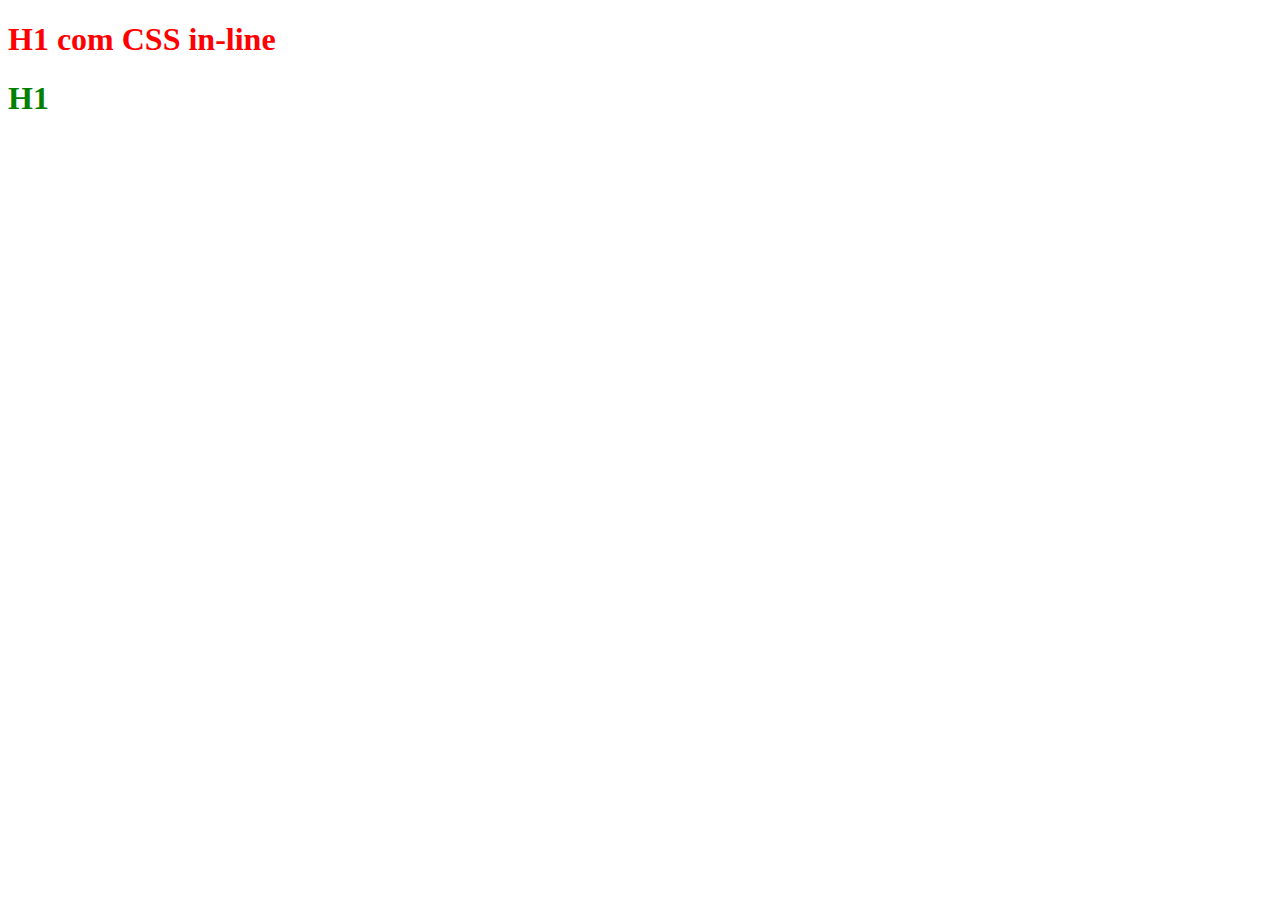
==== aula3.html @ 9a4cc1c8 "Adição de arquivo css" ====
<!DOCTYPE html>
<html lang="en">
<head>
    <meta charset="UTF-8">
    <title>Aula 3</title>
    <link rel="stylesheet" href="aula3.css">
</head>
<body>
<main>
    <h1 style="color: red">
        H1 com CSS in-line
    </h1>
    <h1>
        H1
    </h1>

</main>
</body>
</html>
---- aula3.css ----
h1 {
    color: green;
}
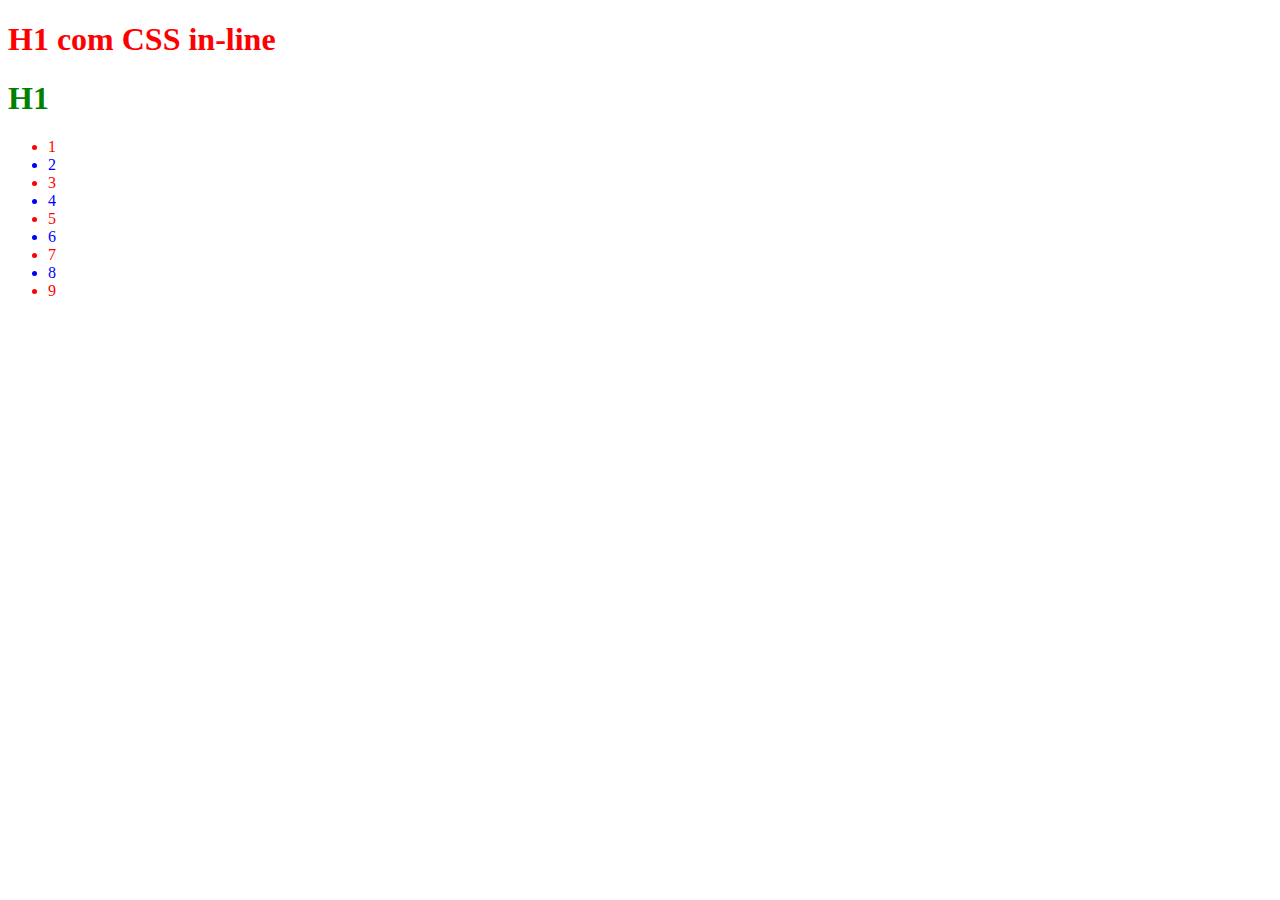
==== commit 8c306fb6: "Testes com CSS" ====
--- a/aula3.html
+++ b/aula3.html
@@ -13,6 +13,17 @@
     <h1>
         H1
     </h1>
+    <ul>
+        <li>1</li>
+        <li>2</li>
+        <li>3</li>
+        <li>4</li>
+        <li>5</li>
+        <li>6</li>
+        <li>7</li>
+        <li>8</li>
+        <li>9</li>
+    </ul>
 
 </main>
 </body>
--- a/aula3.css
+++ b/aula3.css
@@ -1,3 +1,12 @@
 h1 {
     color: green;
-}+}
+
+
+ul li:nth-child(even){
+    color: blue;
+}
+
+ul li:nth-child(2n+1){
+    color: red;
+}
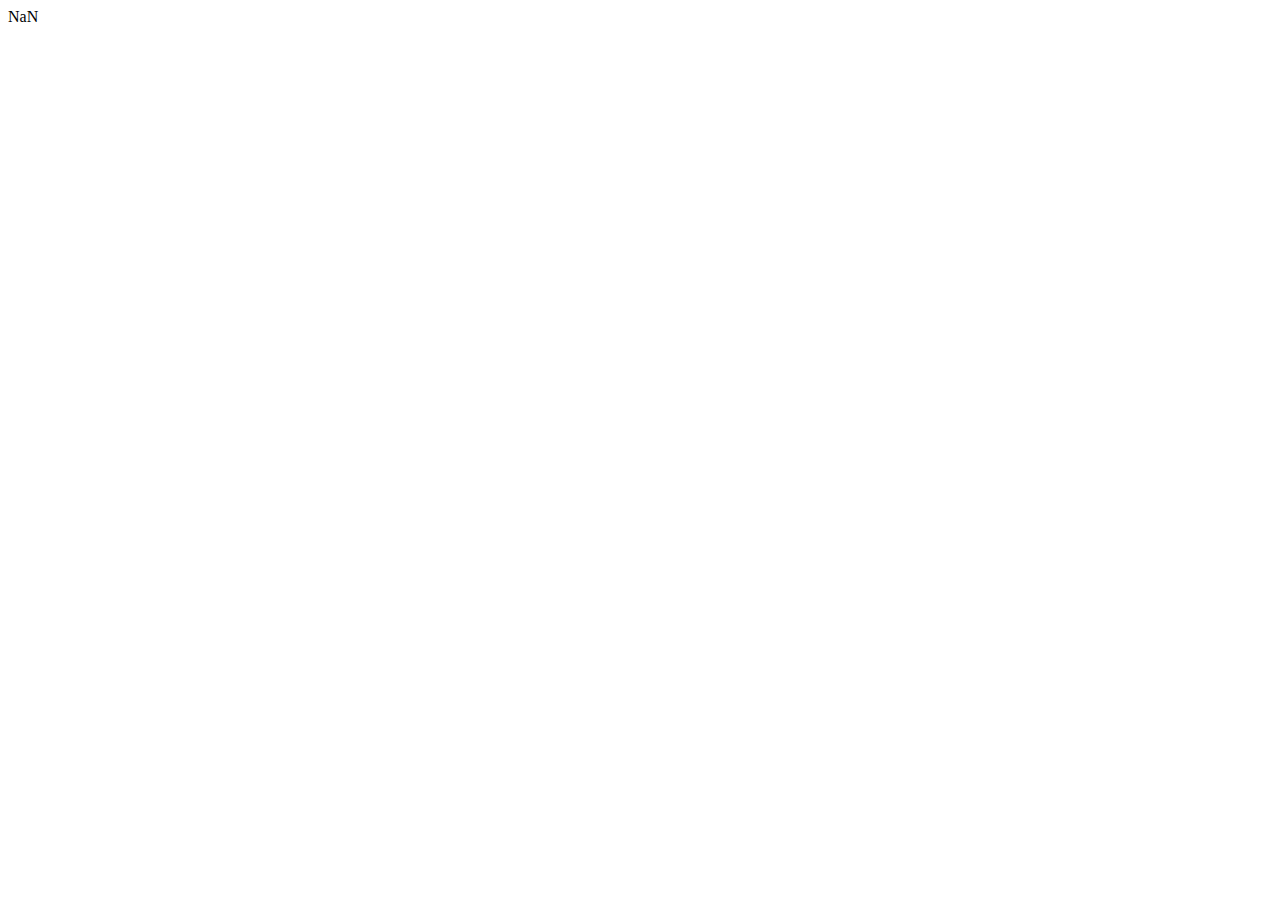
==== commit 996e66c8: "aula js" ====
--- a/aula3.html
+++ b/aula3.html
@@ -2,29 +2,28 @@
 <html lang="en">
 <head>
     <meta charset="UTF-8">
-    <title>Aula 3</title>
-    <link rel="stylesheet" href="aula3.css">
-</head>
+    <meta name="viewport" content="width=device-width, initial-scale=1.0">
+    <title>Aula 3 - JS</title>
+ </head>
 <body>
-<main>
-    <h1 style="color: red">
-        H1 com CSS in-line
-    </h1>
-    <h1>
-        H1
-    </h1>
-    <ul>
-        <li>1</li>
-        <li>2</li>
-        <li>3</li>
-        <li>4</li>
-        <li>5</li>
-        <li>6</li>
-        <li>7</li>
-        <li>8</li>
-        <li>9</li>
-    </ul>
+   <div id="saida">
 
-</main>
+   </div>
 </body>
+<script>
+    let preco = 0.1;
+    let total = 0;
+    while(preco>0) {
+        preco = prompt("Digite o preço:");
+        if(isNaN(preco)){
+            preco = 0.01;
+            alert('Digite um número válido')
+            continue;
+        }
+        parsedValue = parseFloat(preco);
+        total += parsedValue
+        document.getElementById("saida").innerHTML = total;
+    }
+    alert('Obrigado pelas compras!!')
+</script>
 </html>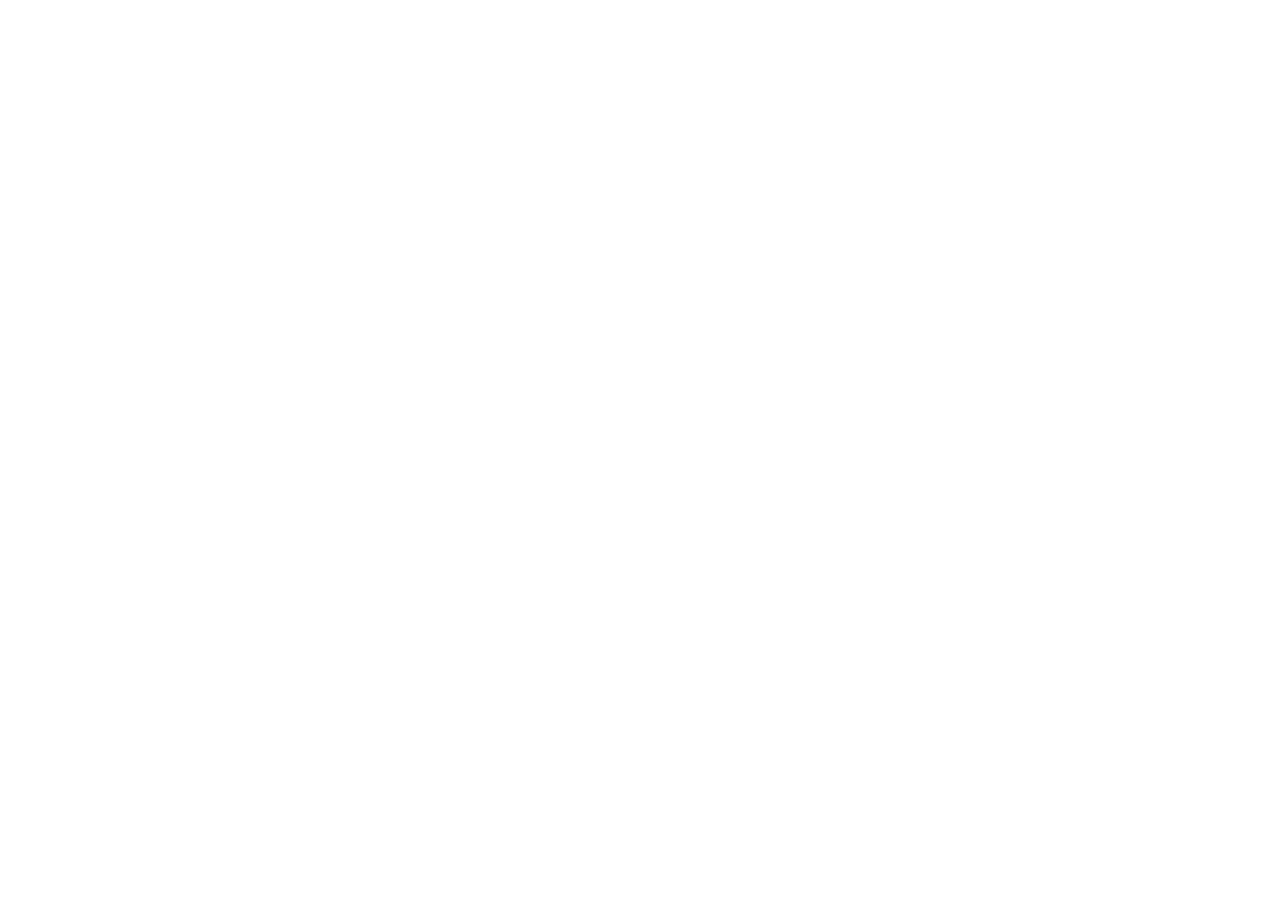
==== commit a48524c5: "Função fatorial" ====
--- a/aula3.html
+++ b/aula3.html
@@ -4,26 +4,30 @@
     <meta charset="UTF-8">
     <meta name="viewport" content="width=device-width, initial-scale=1.0">
     <title>Aula 3 - JS</title>
- </head>
+</head>
 <body>
-   <div id="saida">
+<div id="saida">
 
-   </div>
+</div>
 </body>
 <script>
-    let preco = 0.1;
-    let total = 0;
-    while(preco>0) {
-        preco = prompt("Digite o preço:");
-        if(isNaN(preco)){
-            preco = 0.01;
+    let valor = 0;
+
+    function Fatorial(number){
+        if( number > 1){
+            return number * Fatorial(number-1)
+        }
+        return 1
+    }
+
+    while (true){
+        valor = prompt("Digite o numero:");
+        if (isNaN(valor)) {
             alert('Digite um número válido')
             continue;
         }
-        parsedValue = parseFloat(preco);
-        total += parsedValue
-        document.getElementById("saida").innerHTML = total;
-    }
-    alert('Obrigado pelas compras!!')
+        alert('O resultado é '+Fatorial(valor))
+        break;
+    };
 </script>
 </html>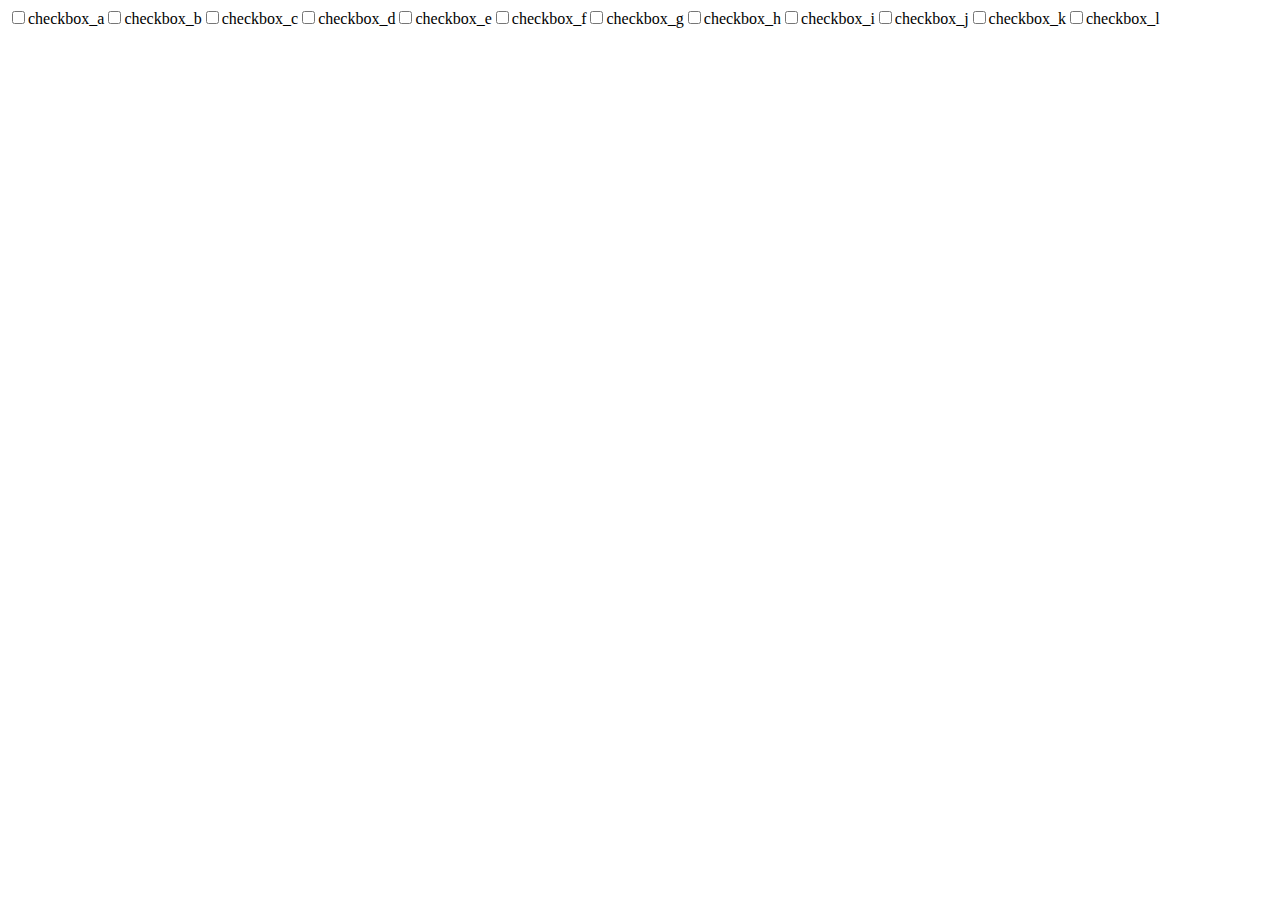
==== commit dd81ea19: "Teste do for" ====
--- a/aula3.html
+++ b/aula3.html
@@ -11,23 +11,21 @@
 </div>
 </body>
 <script>
-    let valor = 0;
-
-    function Fatorial(number){
-        if( number > 1){
-            return number * Fatorial(number-1)
+    function fillScreen(){
+        itens = ["a","b","c","d","e","f","g","h","i","j","k","l"]
+        tela =  document.getElementById("saida");
+        for (let i = 0; i < itens.length; i++) {
+            let my_checkbox = document.createElement("input");
+            my_checkbox.type = "checkbox"
+            my_checkbox.id = "checkbox_"+itens[i]
+            my_checkbox.name = "checkbox_"+itens[i]
+            label = document.createElement("label")
+            label.setAttribute("for",my_checkbox.name)
+            label.innerHTML = "checkbox_"+itens[i]
+            tela.insertAdjacentElement("beforebegin", my_checkbox);
+            tela.insertAdjacentElement("beforebegin", label);
         }
-        return 1
     }
-
-    while (true){
-        valor = prompt("Digite o numero:");
-        if (isNaN(valor)) {
-            alert('Digite um número válido')
-            continue;
-        }
-        alert('O resultado é '+Fatorial(valor))
-        break;
-    };
+    fillScreen();
 </script>
 </html>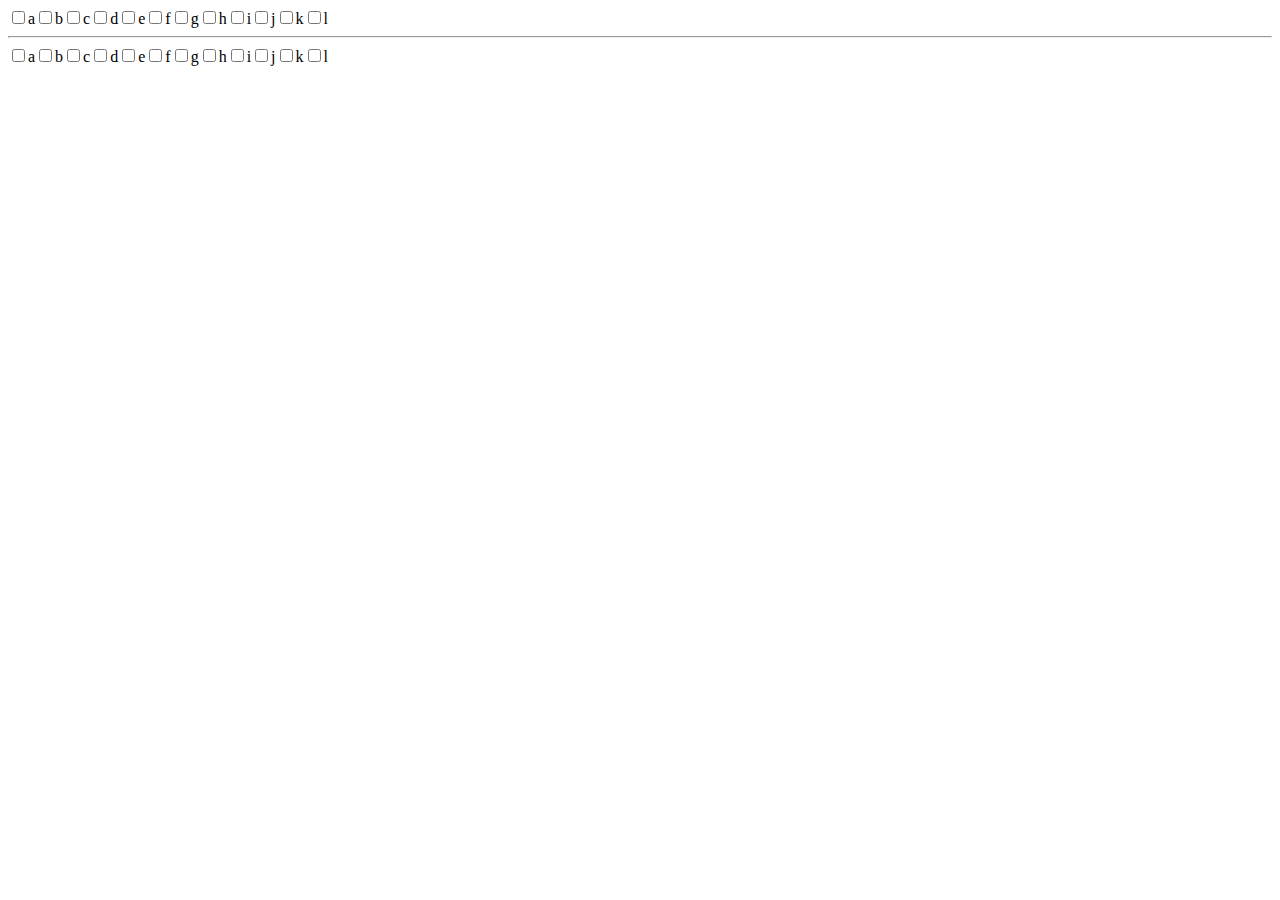
==== commit b273f8fc: "Teste do for" ====
--- a/aula3.html
+++ b/aula3.html
@@ -11,20 +11,28 @@
 </div>
 </body>
 <script>
+    function fillCurrentItem(item){
+        let my_checkbox = document.createElement("input");
+        my_checkbox.type = "checkbox"
+        my_checkbox.id = "checkbox_"+item
+        my_checkbox.name = "checkbox_"+item
+        label = document.createElement("label")
+        label.setAttribute("for",my_checkbox.name)
+        label.innerHTML = item
+        tela.insertAdjacentElement("beforebegin", my_checkbox);
+        tela.insertAdjacentElement("beforebegin", label);
+    }
+
     function fillScreen(){
         itens = ["a","b","c","d","e","f","g","h","i","j","k","l"]
         tela =  document.getElementById("saida");
+        // For normal, usando a posiçao atual do array para recuperar o item
         for (let i = 0; i < itens.length; i++) {
-            let my_checkbox = document.createElement("input");
-            my_checkbox.type = "checkbox"
-            my_checkbox.id = "checkbox_"+itens[i]
-            my_checkbox.name = "checkbox_"+itens[i]
-            label = document.createElement("label")
-            label.setAttribute("for",my_checkbox.name)
-            label.innerHTML = "checkbox_"+itens[i]
-            tela.insertAdjacentElement("beforebegin", my_checkbox);
-            tela.insertAdjacentElement("beforebegin", label);
+            fillCurrentItem(itens[i])
         }
+        tela.insertAdjacentHTML("beforebegin","<hr>")
+        // Foreach, lendo o array com uma funcao de tratamento
+        itens.forEach(fillCurrentItem)
     }
     fillScreen();
 </script>
